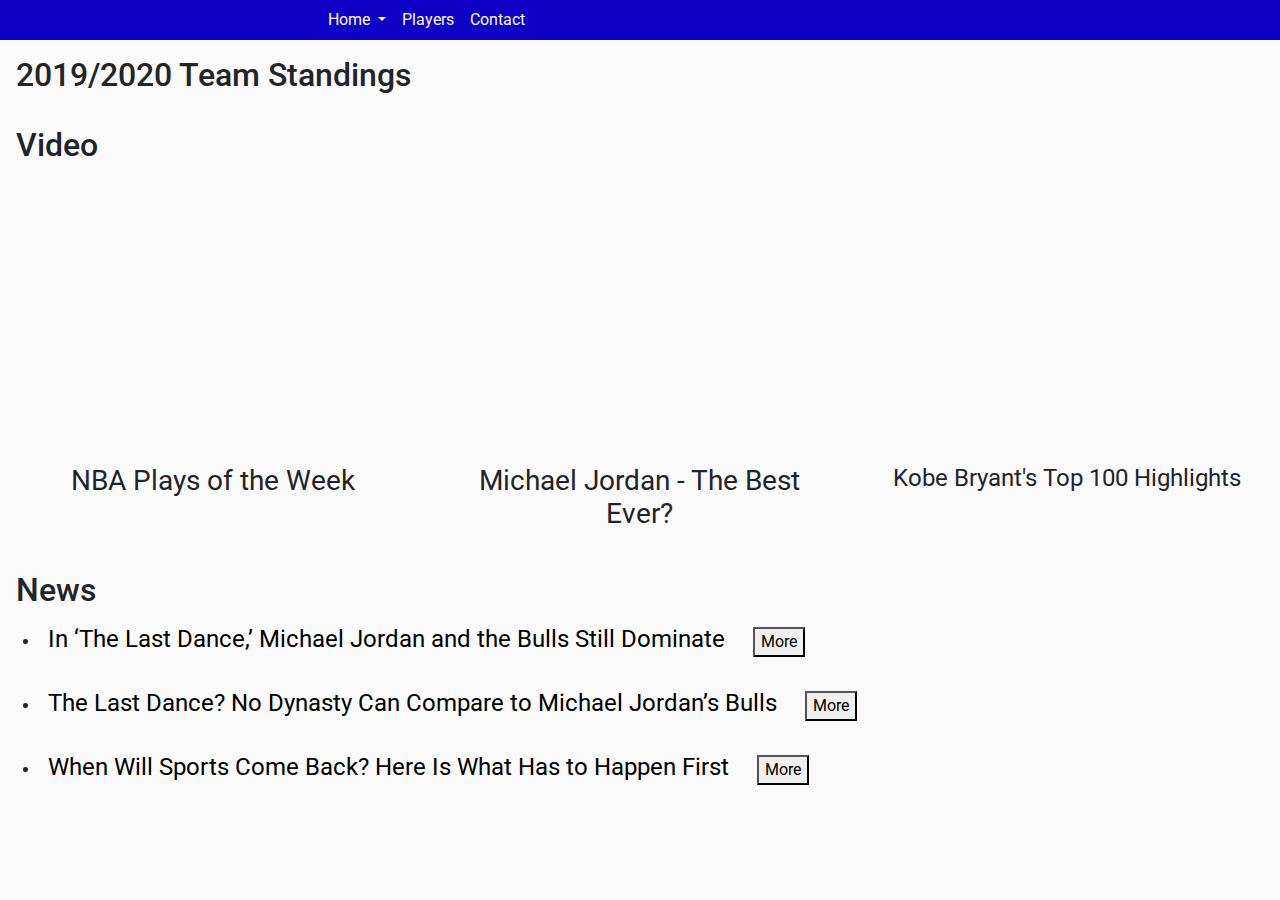
==== index.html @ 97cdc2c6 "Added styling for mobile first on index.html current sections. Empty media queries set up for respon" ====
<!DOCTYPE html>
<html lang="en">

<head>
	<meta charset="UTF-8">
	<meta name="viewport" content="width=device-width, initial-scale=1.0">
	<meta http-equiv="X-UA-Compatible" content="ie=edge">
	<title>NBA Statistics</title>

	<!-- link to bootstrap (fr. bootstrap website) -->
	<link rel="stylesheet" href="https://maxcdn.bootstrapcdn.com/bootstrap/4.0.0/css/bootstrap.min.css"
		integrity="sha384-Gn5384xqQ1aoWXA+058RXPxPg6fy4IWvTNh0E263XmFcJlSAwiGgFAW/dAiS6JXm" crossorigin="anonymous">
	<!-- link to fontawesome (fr. fontawesome website) -->
	<script src="https://kit.fontawesome.com/b3365ba79c.js" crossorigin="anonymous"></script>
	<!-- link to style sheet -->
	<link href="assets/css/style.css" rel="stylesheet" type="text/css" />
</head>

<body>

	<header>
		<div class="row no-gutters">
			<a href="index.html" class="col-3 bg-blue mr-auto">
				<div class="title"></div>
			</a>
			<div class="col-9">

				<nav class="navbar navbar-expand-sm bg-blue navbar-top-fixed">

					<!-- Taken from whiskey drop assignment -->
					<button class="navbar-toggler toggler-button ml-auto mr-auto navbar-dark" type="button" data-toggle="collapse" data-target="#navbarNavDropdown" aria-controls="navbarNavDropdown" aria-expanded="false" aria-label="togglenavigation">
                            <span class="navbar-toggler-icon ">
                            </span>
                            </button>
					<div class="collapse navbar-collapse" id="navbarNavDropdown">
						<ul class="navbar-nav">

							<!-- Taken from https://www.w3schools.com/bootstrap4/bootstrap_navbar.asp -->
							<li class="nav-item dropdown">
								<a class="nav-link dropdown-toggle text-light" href="index.html" id="navbardrop"
									data-toggle="dropdown">
									Home
								</a>
								<div class="dropdown-menu">
									<a class="dropdown-item" href="">Team Standings</a>
									<a class="dropdown-item" href="">News</a>
									<a class="dropdown-item" href="">Video</a>
								</div>
							</li>
							<li class="nav-item">
								<a class="nav-link text-light" href="player.html">Players</a>
							</li>
							<li class="nav-item">
								<a class="nav-link text-light" href="contact.html">Contact</a>
							</li>

						</ul>
					</div>
				</nav>


			</div>


		</div>
		<div class="row no-gutters">
			<div class="col section" id="teams">
				<h2 class="header">2019/2020 Team Standings</h2>
			</div>

		</div>

		<div class="video-section">
			<h2 class="header"> Video </h2>
			<div class="row no-gutters">
				<div class="col-12 col-md-4 content-video">
					<!-- Embedd links from Youtube edited with title added-->
					<iframe width="90%" height="260" src="https://www.youtube.com/embed/tKmzQI1BX3A" frameborder="0"
						allow="accelerometer; autoplay; encrypted-media; gyroscope; picture-in-picture"
						allowfullscreen></iframe>
					<h3 class="video-title">NBA Plays of the Week</h3>
				</div>
				<div class="col-12 col-md-4 content-video">
					<iframe width="90%" height="260" src="https://www.youtube.com/embed/cgBkinjGarg" frameborder="0"
						allow="accelerometer; autoplay; encrypted-media; gyroscope; picture-in-picture"
						allowfullscreen></iframe>
					<h3 class="video-title">Michael Jordan - The Best Ever?</h3>
				</div>
				<div class="col-12 col-md-4 content-video">
					<iframe width="90%" height="260" src="https://www.youtube.com/embed/OTTWedyp37o" frameborder="0"
						allow="accelerometer; autoplay; encrypted-media; gyroscope; picture-in-picture"
						allowfullscreen></iframe>
					<h4 class="video-title">Kobe Bryant's Top 100 Highlights</h4>
				</div>
			</div>
		</div>

		<div class="news-section">
			<h2 class="header"> News </h2>
			<ul>
				<li class="news">
					<a href="https://www.nytimes.com/article/the-last-dance-jordan.html" target="_blank">
						<h4>In ‘The Last Dance,’ Michael Jordan and the Bulls Still Dominate</h4>
					</a>
					<button>More</button>
                    <div class="d-none">
					<p>ESPN’s new 10-part documentary doesn’t ask Big Questions. But it does go big on a
						team whose
						personalities and feats warrant just this sort of excess.</p>
					<img class="media" src="assets/images/bulls.jpg" alt="Michael Jordan being marked by 3 defenders"/>
                    <div>
				</li>
				<li class="news">
					<a
						href="https://www.nytimes.com/2020/04/17/sports/basketball/michael-jordan-bulls-documentary.html" target="_blank">
						<h4>The Last Dance? No Dynasty Can Compare to Michael Jordan’s Bulls</h4>
					</a>
					<button>More</button>
                    <div class="d-none">
					<p>The Chicago Bulls ruled the 1990s under an intense media spotlight. A generation
						later, their greatness is still the basis for debate and, with the sports world on hold,
						must-see TV.</p>
					<img class="media" src="assets/images/michael.jpg" alt="Michael Jordan backing down in the post"/>
                    </div>
				</li>
				<li class="news">
					<a href="https://www.nytimes.com/2020/04/16/sports/coronavirus-sports-come-back.html" target="_blank">
						<h4>When Will Sports Come Back? Here Is What Has to Happen First</h4>
					</a>
					<button>More</button>
                    <div class="d-none">
					<p>Sports leagues face large, but not insurmountable, obstacles to even getting games
						back on television. Fans in the stands? Wait till next year.</p>
					<img class="media" src="assets/images/chairs.jpg" alt="Empty Seats"/>
                    </div>
				</li>
			</ul>

		</div>


		<footer>
		</footer>

		<script src="https://code.jquery.com/jquery-3.2.1.slim.min.js"
			integrity="sha384-KJ3o2DKtIkvYIK3UENzmM7KCkRr/rE9/Qpg6aAZGJwFDMVNA/GpGFF93hXpG5KkN" crossorigin="anonymous">
		</script>
		<script src="https://cdnjs.cloudflare.com/ajax/libs/popper.js/1.12.9/umd/popper.min.js"
			integrity="sha384-ApNbgh9B+Y1QKtv3Rn7W3mgPxhU9K/ScQsAP7hUibX39j7fakFPskvXusvfa0b4Q" crossorigin="anonymous">
		</script>
		<script src="https://maxcdn.bootstrapcdn.com/bootstrap/4.0.0/js/bootstrap.min.js"
			integrity="sha384-JZR6Spejh4U02d8jOt6vLEHfe/JQGiRRSQQxSfFWpi1MquVdAyjUar5+76PVCmYl" crossorigin="anonymous">
		</script>
        <script type="text/javascript" src="assets/js/script.js"></script>
</body>

</html>
---- assets/css/style.css ----
@import url('https://fonts.googleapis.com/css?family=Exo:100,200,300,400,500,600,700|Roboto:100,200,300,400,500,600,700');


body{
    background-color: rgb(250,250,250);
    padding: 0;
    margin: 0 auto;
    font-family: "Roboto",sans-serif;
    width: auto;
}

/* ---------------------------------------- Menu and logo items  --------------------------------------------------------------------*/

.navbar{
    padding: 0;
    margin:0;
    width:100%;
}

.toggler-button{
    border-color:white; 
    
}
.bg-blue {
   background-color: rgb(14, 0, 197);
}

.title {
    background-image:url("../images/NBA.jpg");
    height: 2.5rem;
    width: 100%;
    margin-left:1rem;
    background-repeat: no-repeat;
    background-position: left;
    background-size: contain;
    transition: all 2s ease-in;
  -moz-transition: all 0.5s ease;
  -webkit-transition: all 0.5s ease;
}
/* ---------------------------------------- General Section Classes  --------------------------------------------------------------------*/
.section{
    padding:0;
    margin:0;
}

.header{
    margin:1rem 1rem;
}

/* ---------------------------------------- Video   --------------------------------------------------------------------*/
.video-title{
    font-weight: 400;
    padding: 0;
    margin: 1rem 1.5rem 1.5rem;
}

.content-video{
    padding:0;
    text-align: center;
}
/* ---------------------------------------- News items  --------------------------------------------------------------------*/
.news button{
    margin-left:1rem;
    margin-bottom:2rem;
}
.news a{
    text-decoration: none;
    color:black;
}
.news h4{
    padding:0.5rem 0.5rem;
    display:inline;
    font-weight: 400;
}
.news p{
    display:inline-block;
    text-emphasis: wrap;
}
.media {
    width:15.63rem;
    height:9.375rem;
    display:inline-block;
    margin-bottom: 1.5rem;    
}
/* ---------------------------------------- Responsive Design Elements --------------------------------------------------------------------*/
@media screen and (min-width: 765px) {
  
}

@media only screen and (min-width:769px) and (max-width: 1023px){
    
}

@media only screen and (min-width: 1026px){
    
}
/* ---------------------------------------- Interactivity classes --------------------------------------------------------------------*/
.underline{
    text-decoration: underline;
    color:black;
}
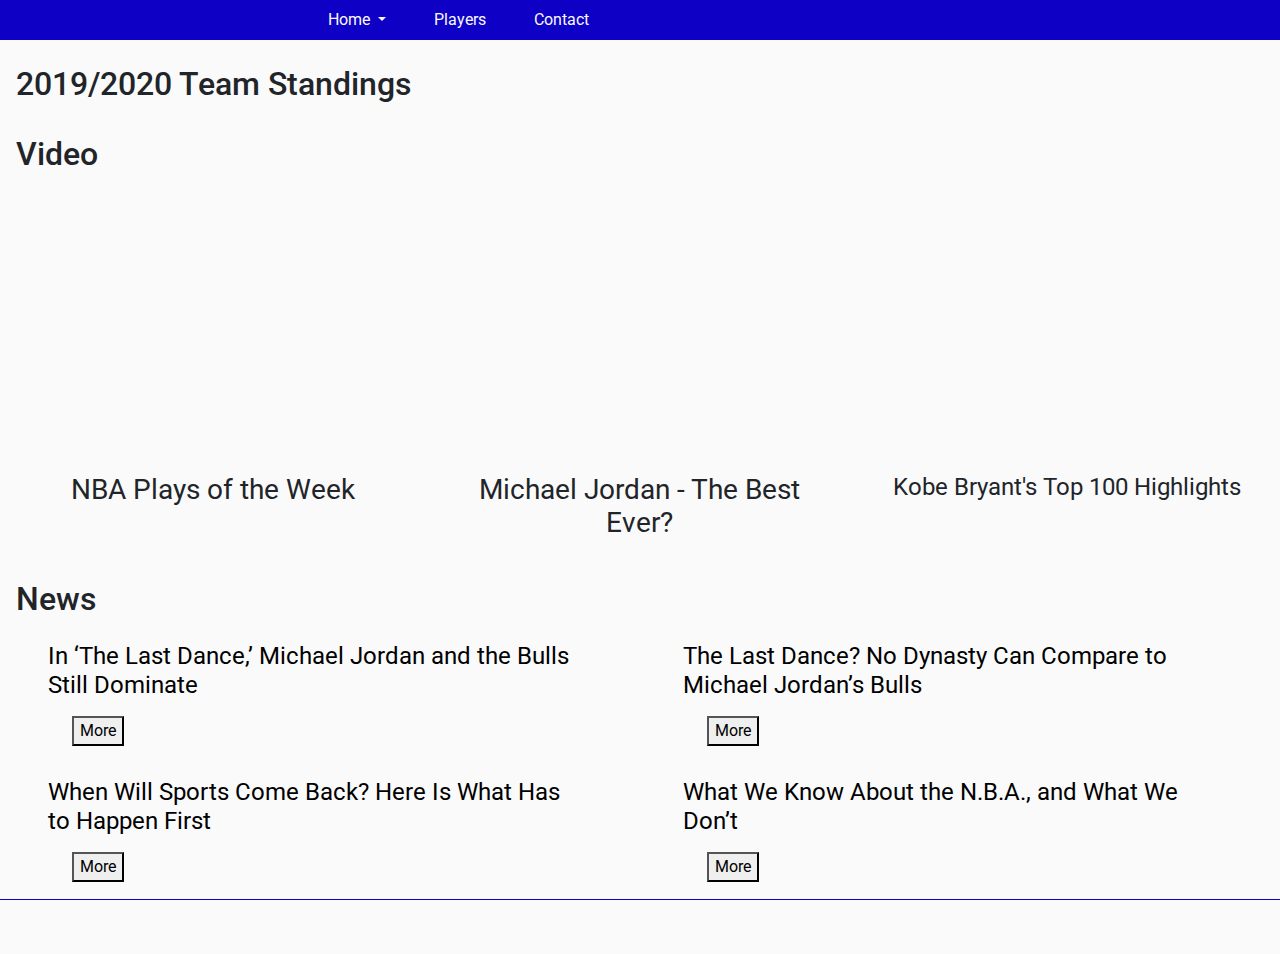
==== commit 226a0b96: "Added anchor element to news items. Added contact framework to contact page - needs css styling" ====
--- a/index.html
+++ b/index.html
@@ -19,14 +19,14 @@
 <body>
 
 	<header>
-		<div class="row no-gutters">
-			<a href="index.html" class="col-3 bg-blue mr-auto">
-				<div class="title"></div>
-			</a>
-			<div class="col-9">
-
-				<nav class="navbar navbar-expand-sm bg-blue navbar-top-fixed">
-
+		<div class="row no-gutters menu">
+
+			<div class="col">
+
+				<nav class="navbar fixed-top navbar-expand-sm bg-blue navbar-top-fixed">
+					<a href="index.html" class="col-3 bg-blue mr-auto">
+						<div class="title"></div>
+					</a>
 					<!-- Taken from whiskey drop assignment -->
 					<button class="navbar-toggler toggler-button ml-auto mr-auto navbar-dark" type="button" data-toggle="collapse" data-target="#navbarNavDropdown" aria-controls="navbarNavDropdown" aria-expanded="false" aria-label="togglenavigation">
                             <span class="navbar-toggler-icon ">
@@ -42,6 +42,7 @@
 									Home
 								</a>
 								<div class="dropdown-menu">
+									<a class="dropdown-item" href="index.html">Home</a>
 									<a class="dropdown-item" href="">Team Standings</a>
 									<a class="dropdown-item" href="">News</a>
 									<a class="dropdown-item" href="">Video</a>
@@ -63,95 +64,155 @@
 
 
 		</div>
+	</header>
+
+	<div class="row no-gutters">
+		<div class="col section" id="teams">
+			<h2 class="header">2019/2020 Team Standings</h2>
+		</div>
+
+	</div>
+
+
+	<div class="video-section">
+		<h2 class="header"> Video </h2>
 		<div class="row no-gutters">
-			<div class="col section" id="teams">
-				<h2 class="header">2019/2020 Team Standings</h2>
-			</div>
-
-		</div>
-
-		<div class="video-section">
-			<h2 class="header"> Video </h2>
-			<div class="row no-gutters">
-				<div class="col-12 col-md-4 content-video">
-					<!-- Embedd links from Youtube edited with title added-->
-					<iframe width="90%" height="260" src="https://www.youtube.com/embed/tKmzQI1BX3A" frameborder="0"
-						allow="accelerometer; autoplay; encrypted-media; gyroscope; picture-in-picture"
-						allowfullscreen></iframe>
-					<h3 class="video-title">NBA Plays of the Week</h3>
-				</div>
-				<div class="col-12 col-md-4 content-video">
-					<iframe width="90%" height="260" src="https://www.youtube.com/embed/cgBkinjGarg" frameborder="0"
-						allow="accelerometer; autoplay; encrypted-media; gyroscope; picture-in-picture"
-						allowfullscreen></iframe>
-					<h3 class="video-title">Michael Jordan - The Best Ever?</h3>
-				</div>
-				<div class="col-12 col-md-4 content-video">
-					<iframe width="90%" height="260" src="https://www.youtube.com/embed/OTTWedyp37o" frameborder="0"
-						allow="accelerometer; autoplay; encrypted-media; gyroscope; picture-in-picture"
-						allowfullscreen></iframe>
-					<h4 class="video-title">Kobe Bryant's Top 100 Highlights</h4>
-				</div>
-			</div>
-		</div>
-
-		<div class="news-section">
-			<h2 class="header"> News </h2>
-			<ul>
-				<li class="news">
-					<a href="https://www.nytimes.com/article/the-last-dance-jordan.html" target="_blank">
-						<h4>In ‘The Last Dance,’ Michael Jordan and the Bulls Still Dominate</h4>
-					</a>
-					<button>More</button>
-                    <div class="d-none">
-					<p>ESPN’s new 10-part documentary doesn’t ask Big Questions. But it does go big on a
-						team whose
-						personalities and feats warrant just this sort of excess.</p>
-					<img class="media" src="assets/images/bulls.jpg" alt="Michael Jordan being marked by 3 defenders"/>
-                    <div>
-				</li>
-				<li class="news">
-					<a
-						href="https://www.nytimes.com/2020/04/17/sports/basketball/michael-jordan-bulls-documentary.html" target="_blank">
-						<h4>The Last Dance? No Dynasty Can Compare to Michael Jordan’s Bulls</h4>
-					</a>
-					<button>More</button>
-                    <div class="d-none">
-					<p>The Chicago Bulls ruled the 1990s under an intense media spotlight. A generation
-						later, their greatness is still the basis for debate and, with the sports world on hold,
-						must-see TV.</p>
-					<img class="media" src="assets/images/michael.jpg" alt="Michael Jordan backing down in the post"/>
+			<div class="col-12 col-md-4 content-video">
+				<!-- Embedd links from Youtube edited with title added-->
+				<iframe width="90%" height="260" src="https://www.youtube.com/embed/tKmzQI1BX3A" frameborder="0"
+					allow="accelerometer; autoplay; encrypted-media; gyroscope; picture-in-picture"
+					allowfullscreen></iframe>
+				<h3 class="video-title">NBA Plays of the Week</h3>
+			</div>
+			<div class="col-12 col-md-4 content-video">
+				<iframe width="90%" height="260" src="https://www.youtube.com/embed/cgBkinjGarg" frameborder="0"
+					allow="accelerometer; autoplay; encrypted-media; gyroscope; picture-in-picture"
+					allowfullscreen></iframe>
+				<h3 class="video-title">Michael Jordan - The Best Ever?</h3>
+			</div>
+			<div class="col-12 col-md-4 content-video">
+				<iframe width="90%" height="260" src="https://www.youtube.com/embed/OTTWedyp37o" frameborder="0"
+					allow="accelerometer; autoplay; encrypted-media; gyroscope; picture-in-picture"
+					allowfullscreen></iframe>
+				<h4 class="video-title">Kobe Bryant's Top 100 Highlights</h4>
+			</div>
+		</div>
+	</div>
+
+	<div class="news-section">
+		<h2 class="header"> News </h2>
+		<ul>
+			<div class="row">
+				<div class="col-12 col-lg-6">
+					<li class="news">
+						<a href="https://www.nytimes.com/article/the-last-dance-jordan.html" target="_blank">
+							<h4>In ‘The Last Dance,’ Michael Jordan and the Bulls Still Dominate</h4>
+						</a>
+						<button>More</button>
+						<div class="d-none">
+							<p>ESPN’s new 10-part documentary doesn’t ask Big Questions. But it does go big on a
+								team whose
+								personalities and feats warrant just this sort of excess <a
+									href="https://www.nytimes.com/article/the-last-dance-jordan.html"
+									target="_blank"><strong>. . . Read
+									More</strong></a></p>
+							<img class="media" src="assets/images/bulls.jpg" alt="Michael Jordan being marked by 3 defenders"/>
+							<div>
+					</li>
+				</div>
+				<div class="col-12 col-lg-6">
+					<li class="news">
+						<a href="https://www.nytimes.com/2020/04/17/sports/basketball/michael-jordan-bulls-documentary.html"
+							target="_blank">
+							<h4>The Last Dance? No Dynasty Can Compare to Michael Jordan’s Bulls</h4>
+						</a>
+						<button>More</button>
+						<div class="d-none">
+							<p>The Chicago Bulls ruled the 1990s under an intense media spotlight. A generation
+								later, their greatness is still the basis for debate and, with the sports world on hold,
+								must-see TV<a
+									href="https://www.nytimes.com/2020/04/17/sports/basketball/michael-jordan-bulls-documentary.html" target="_blank"><strong>. . . Read
+									More</strong></a></p>
+							<img class="media" src="assets/images/michael.jpg" alt="Michael Jordan backing down in the post"/>
                     </div>
-				</li>
-				<li class="news">
-					<a href="https://www.nytimes.com/2020/04/16/sports/coronavirus-sports-come-back.html" target="_blank">
-						<h4>When Will Sports Come Back? Here Is What Has to Happen First</h4>
-					</a>
-					<button>More</button>
-                    <div class="d-none">
-					<p>Sports leagues face large, but not insurmountable, obstacles to even getting games
-						back on television. Fans in the stands? Wait till next year.</p>
-					<img class="media" src="assets/images/chairs.jpg" alt="Empty Seats"/>
+					</li>
+				</div>
+				<div class="col-12 col-lg-6">
+					<li class="news">
+						<a href="https://www.nytimes.com/2020/04/16/sports/coronavirus-sports-come-back.html"
+							target="_blank">
+							<h4>When Will Sports Come Back? Here Is What Has to Happen First</h4>
+						</a>
+						<button>More</button>
+						<div class="d-none">
+							<p>Sports leagues face large, but not insurmountable, obstacles to even getting games
+								back on television. Fans in the stands? Wait till next year<a
+									href="https://www.nytimes.com/2020/04/16/sports/coronavirus-sports-come-back.html" target="_blank"><strong>. . . Read
+									More</strong></a></p>
+							<img class="media" src="assets/images/chairs.jpg" alt="Empty Seats"/>
                     </div>
-				</li>
-			</ul>
-
-		</div>
-
-
-		<footer>
-		</footer>
-
-		<script src="https://code.jquery.com/jquery-3.2.1.slim.min.js"
-			integrity="sha384-KJ3o2DKtIkvYIK3UENzmM7KCkRr/rE9/Qpg6aAZGJwFDMVNA/GpGFF93hXpG5KkN" crossorigin="anonymous">
-		</script>
-		<script src="https://cdnjs.cloudflare.com/ajax/libs/popper.js/1.12.9/umd/popper.min.js"
-			integrity="sha384-ApNbgh9B+Y1QKtv3Rn7W3mgPxhU9K/ScQsAP7hUibX39j7fakFPskvXusvfa0b4Q" crossorigin="anonymous">
-		</script>
-		<script src="https://maxcdn.bootstrapcdn.com/bootstrap/4.0.0/js/bootstrap.min.js"
-			integrity="sha384-JZR6Spejh4U02d8jOt6vLEHfe/JQGiRRSQQxSfFWpi1MquVdAyjUar5+76PVCmYl" crossorigin="anonymous">
-		</script>
-        <script type="text/javascript" src="assets/js/script.js"></script>
+					</li>
+				</div>
+				<div class="col-12 col-lg-6">
+					<li class="news">
+						<a href="https://www.nytimes.com/2020/04/15/sports/basketball/corona-nba-suspended.html"
+							target="_blank">
+							<h4>What We Know About the N.B.A., and What We Don’t</h4>
+						</a>
+						<button>More</button>
+						<div class="d-none">
+							<p>In this week’s newsletter, Marc Stein outlines six things to know about the suspended
+								N.B.A. season and discusses ways the league can honor David Stern<a
+									href="https://www.nytimes.com/2020/04/15/sports/basketball/corona-nba-suspended.html" target="_blank"><strong>. . . Read
+									More</strong></a></p>
+							<img class="media" src="assets/images/physio.jpg" alt="Empty Seats"/>
+                    </div>
+					</li>
+				</div>
+			</div>
+		</ul>
+	</div>
+
+
+	<footer class="fixed-bottom bg-blue">
+		<div class="container">
+			<div class="row">
+				<div class="col-4">
+					<a class="icon" href="https://www.nba.com/?10" target="_blank">
+						<i class="fas fa-basketball-ball"></i> </i>
+					</a>
+				</div>
+				<div class="col-4">
+					<a class="icon" href="https://www.facebook.com/nba/" target="_blank">
+						<i class="fab fa-facebook-square">  </i>
+					</a>
+				</div>
+				<div class="col-4">
+					<a class="icon" href="https://www.linkedin.com/company/national-basketball-association/"
+						target="_blank">
+						<i class="fab fa-linkedin">  </i>
+					</a>
+				</div>
+
+
+			</div>
+
+
+		</div>
+
+
+	</footer>
+
+	<script src="https://code.jquery.com/jquery-3.2.1.slim.min.js"
+		integrity="sha384-KJ3o2DKtIkvYIK3UENzmM7KCkRr/rE9/Qpg6aAZGJwFDMVNA/GpGFF93hXpG5KkN" crossorigin="anonymous">
+	</script>
+	<script src="https://cdnjs.cloudflare.com/ajax/libs/popper.js/1.12.9/umd/popper.min.js"
+		integrity="sha384-ApNbgh9B+Y1QKtv3Rn7W3mgPxhU9K/ScQsAP7hUibX39j7fakFPskvXusvfa0b4Q" crossorigin="anonymous">
+	</script>
+	<script src="https://maxcdn.bootstrapcdn.com/bootstrap/4.0.0/js/bootstrap.min.js"
+		integrity="sha384-JZR6Spejh4U02d8jOt6vLEHfe/JQGiRRSQQxSfFWpi1MquVdAyjUar5+76PVCmYl" crossorigin="anonymous">
+	</script>
+	<script type="text/javascript" src="assets/js/script.js"></script>
 </body>
 
 </html>--- a/assets/css/style.css
+++ b/assets/css/style.css
@@ -4,17 +4,20 @@
 body{
     background-color: rgb(250,250,250);
     padding: 0;
-    margin: 0 auto;
+    margin: 3rem auto;
     font-family: "Roboto",sans-serif;
     width: auto;
 }
 
-/* ---------------------------------------- Menu and logo items  --------------------------------------------------------------------*/
+/* ---------------------------------------- Header, Footer and logo items  --------------------------------------------------------------------*/
 
 .navbar{
     padding: 0;
     margin:0;
     width:100%;
+}
+.nav-item{
+    margin-right: 2rem;
 }
 
 .toggler-button{
@@ -36,6 +39,13 @@
     transition: all 2s ease-in;
   -moz-transition: all 0.5s ease;
   -webkit-transition: all 0.5s ease;
+}
+.icon{
+    color:white;
+    text-decoration: none;
+}
+.page-footer{
+    text-align: center;
 }
 /* ---------------------------------------- General Section Classes  --------------------------------------------------------------------*/
 .section{
@@ -60,8 +70,7 @@
 }
 /* ---------------------------------------- News items  --------------------------------------------------------------------*/
 .news button{
-    margin-left:1rem;
-    margin-bottom:2rem;
+    margin:0 0 1.5rem 2rem;
 }
 .news a{
     text-decoration: none;
@@ -69,30 +78,80 @@
 }
 .news h4{
     padding:0.5rem 0.5rem;
-    display:inline;
     font-weight: 400;
 }
 .news p{
     display:inline-block;
     text-emphasis: wrap;
+    padding: 0 0.5rem;
+    margin: 0;
+}
+.news a{
+    display:inline;
+}
+
+.news-section ul {
+list-style-type: none;
+
 }
 .media {
     width:15.63rem;
     height:9.375rem;
-    display:inline-block;
-    margin-bottom: 1.5rem;    
+    margin: auto 1.5rem;    
+}
+/* ---------------------------------------- Contact Form --------------------------------------------------------------------*/
+.contact-heading{
+    font-family: "Exo", sans-serif;
+    font-weight: 100;
+    margin-top: 25px;
+    margin-bottom: 20px;
+}
+
+.center-form {
+    padding-top: 10px;
+    margin: 0 auto;
+    max-width: 70%;
+    display: inline;
 }
 /* ---------------------------------------- Responsive Design Elements --------------------------------------------------------------------*/
-@media screen and (min-width: 765px) {
-  
+@media screen and (min-width: 600px) {
+  .news p{
+      width:50%;
+  }
+  .news h4{
+      margin-right: 10%;
+      display: block;
+  }
+  .media{
+      display:inline-block;
+      position:relative;
+      bottom:1rem;
+  }
+ 
 }
 
-@media only screen and (min-width:769px) and (max-width: 1023px){
+@media only screen and (min-width:768px) and (max-width: 1025px){
     
+    .media{
+        position:static;
+        margin-left: 10%;
+    }
+    .news p{
+        width:90%;
+        padding: 1rem 0.5rem;
+    }
+    .news h4{
+      margin: 0;    
+  }
+    .icon{
+        font-size: 1.5rem;
+    }
 }
 
 @media only screen and (min-width: 1026px){
-    
+.icon{
+        font-size: 1.5rem;
+    }
 }
 /* ---------------------------------------- Interactivity classes --------------------------------------------------------------------*/
 .underline{
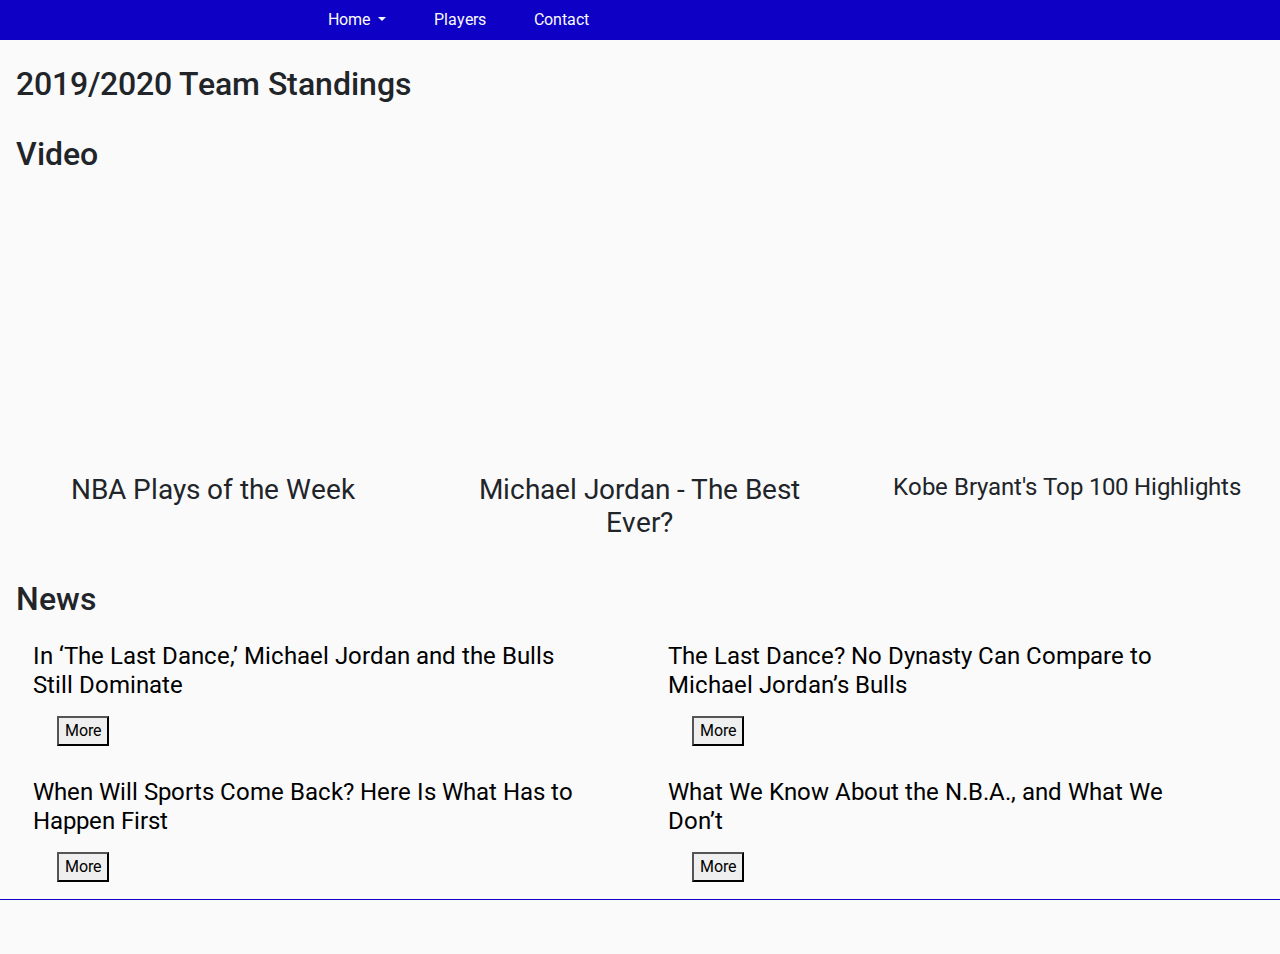
==== commit f3f709c8: "Added some javascript interactivity and scroll function to main page. Initiated player data requests" ====
--- a/index.html
+++ b/index.html
@@ -43,9 +43,9 @@
 								</a>
 								<div class="dropdown-menu">
 									<a class="dropdown-item" href="index.html">Home</a>
-									<a class="dropdown-item" href="">Team Standings</a>
-									<a class="dropdown-item" href="">News</a>
-									<a class="dropdown-item" href="">Video</a>
+									<button class="dropdown-item"  onclick="scrollToStandings()">Team Standings</button>
+									<button class="dropdown-item"  onclick="scrollToNews()">News</button>
+									<button class="dropdown-item"  onclick="scrollToVideo()">Video</button>
 								</div>
 							</li>
 							<li class="nav-item">
@@ -66,16 +66,19 @@
 		</div>
 	</header>
 
-	<div class="row no-gutters">
+	<div class="row no-gutters team-standings">
+		<div class="col-12">
+			<h2 class="header" id="standings-header">2019/2020 Team Standings</h2>
+		</div>
 		<div class="col section" id="teams">
-			<h2 class="header">2019/2020 Team Standings</h2>
+        <h2 id="error" class="d-none" > Data not currently available - Please try again later. </h2>
 		</div>
 
 	</div>
 
 
 	<div class="video-section">
-		<h2 class="header"> Video </h2>
+		<h2 class="header" id="video-header"> Video </h2>
 		<div class="row no-gutters">
 			<div class="col-12 col-md-4 content-video">
 				<!-- Embedd links from Youtube edited with title added-->
@@ -100,7 +103,7 @@
 	</div>
 
 	<div class="news-section">
-		<h2 class="header"> News </h2>
+		<h2 class="header" id="news-header"> News </h2>
 		<ul>
 			<div class="row">
 				<div class="col-12 col-lg-6">
@@ -131,7 +134,8 @@
 							<p>The Chicago Bulls ruled the 1990s under an intense media spotlight. A generation
 								later, their greatness is still the basis for debate and, with the sports world on hold,
 								must-see TV<a
-									href="https://www.nytimes.com/2020/04/17/sports/basketball/michael-jordan-bulls-documentary.html" target="_blank"><strong>. . . Read
+									href="https://www.nytimes.com/2020/04/17/sports/basketball/michael-jordan-bulls-documentary.html"
+									target="_blank"><strong>. . . Read
 									More</strong></a></p>
 							<img class="media" src="assets/images/michael.jpg" alt="Michael Jordan backing down in the post"/>
                     </div>
@@ -147,7 +151,8 @@
 						<div class="d-none">
 							<p>Sports leagues face large, but not insurmountable, obstacles to even getting games
 								back on television. Fans in the stands? Wait till next year<a
-									href="https://www.nytimes.com/2020/04/16/sports/coronavirus-sports-come-back.html" target="_blank"><strong>. . . Read
+									href="https://www.nytimes.com/2020/04/16/sports/coronavirus-sports-come-back.html"
+									target="_blank"><strong>. . . Read
 									More</strong></a></p>
 							<img class="media" src="assets/images/chairs.jpg" alt="Empty Seats"/>
                     </div>
@@ -163,7 +168,8 @@
 						<div class="d-none">
 							<p>In this week’s newsletter, Marc Stein outlines six things to know about the suspended
 								N.B.A. season and discusses ways the league can honor David Stern<a
-									href="https://www.nytimes.com/2020/04/15/sports/basketball/corona-nba-suspended.html" target="_blank"><strong>. . . Read
+									href="https://www.nytimes.com/2020/04/15/sports/basketball/corona-nba-suspended.html"
+									target="_blank"><strong>. . . Read
 									More</strong></a></p>
 							<img class="media" src="assets/images/physio.jpg" alt="Empty Seats"/>
                     </div>
@@ -203,9 +209,8 @@
 
 	</footer>
 
-	<script src="https://code.jquery.com/jquery-3.2.1.slim.min.js"
-		integrity="sha384-KJ3o2DKtIkvYIK3UENzmM7KCkRr/rE9/Qpg6aAZGJwFDMVNA/GpGFF93hXpG5KkN" crossorigin="anonymous">
-	</script>
+	<script src="https://code.jquery.com/jquery-3.5.0.min.js"
+		integrity="sha256-xNzN2a4ltkB44Mc/Jz3pT4iU1cmeR0FkXs4pru/JxaQ=" crossorigin="anonymous"></script>
 	<script src="https://cdnjs.cloudflare.com/ajax/libs/popper.js/1.12.9/umd/popper.min.js"
 		integrity="sha384-ApNbgh9B+Y1QKtv3Rn7W3mgPxhU9K/ScQsAP7hUibX39j7fakFPskvXusvfa0b4Q" crossorigin="anonymous">
 	</script>
--- a/assets/css/style.css
+++ b/assets/css/style.css
@@ -7,6 +7,9 @@
     margin: 3rem auto;
     font-family: "Roboto",sans-serif;
     width: auto;
+}
+.row div{
+    padding:0;
 }
 
 /* ---------------------------------------- Header, Footer and logo items  --------------------------------------------------------------------*/
@@ -44,7 +47,7 @@
     color:white;
     text-decoration: none;
 }
-.page-footer{
+footer{
     text-align: center;
 }
 /* ---------------------------------------- General Section Classes  --------------------------------------------------------------------*/
@@ -55,6 +58,22 @@
 
 .header{
     margin:1rem 1rem;
+}
+/* ---------------------------------------- Conference Standings --------------------------------------------------------------------*/
+
+.conference-standings{
+    width: 80%;
+    margin: 0 auto;
+    text-align: center;
+}
+.conference-standings th{
+    color: white;
+    background-color: rgb(14, 0, 197);
+}
+.logo{
+    display:contain;
+    background-repeat: no-repeat;
+    width:30px;
 }
 
 /* ---------------------------------------- Video   --------------------------------------------------------------------*/
@@ -71,6 +90,9 @@
 /* ---------------------------------------- News items  --------------------------------------------------------------------*/
 .news button{
     margin:0 0 1.5rem 2rem;
+}
+.news div{
+    margin: 1rem 0;
 }
 .news a{
     text-decoration: none;
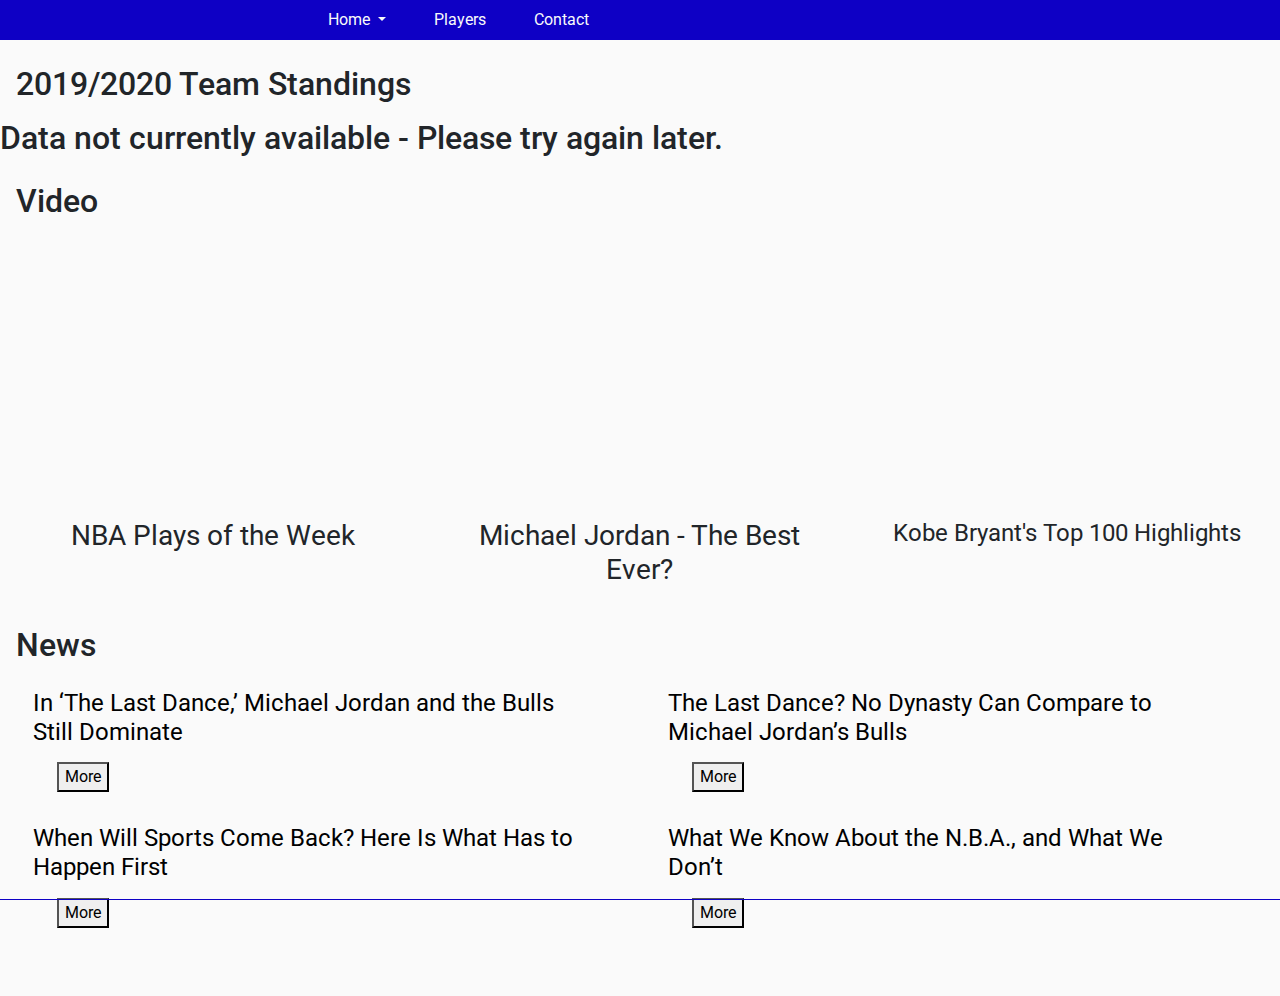
==== commit ce4646df: "Fixed bug with nav burger not showing on smaller screen sized. Responsive design added and tested fo" ====
--- a/index.html
+++ b/index.html
@@ -42,7 +42,6 @@
 									Home
 								</a>
 								<div class="dropdown-menu">
-									<a class="dropdown-item" href="index.html">Home</a>
 									<button class="dropdown-item"  onclick="scrollToStandings()">Team Standings</button>
 									<button class="dropdown-item"  onclick="scrollToNews()">News</button>
 									<button class="dropdown-item"  onclick="scrollToVideo()">Video</button>
@@ -209,14 +208,8 @@
 
 	</footer>
 
-	<script src="https://code.jquery.com/jquery-3.5.0.min.js"
-		integrity="sha256-xNzN2a4ltkB44Mc/Jz3pT4iU1cmeR0FkXs4pru/JxaQ=" crossorigin="anonymous"></script>
-	<script src="https://cdnjs.cloudflare.com/ajax/libs/popper.js/1.12.9/umd/popper.min.js"
-		integrity="sha384-ApNbgh9B+Y1QKtv3Rn7W3mgPxhU9K/ScQsAP7hUibX39j7fakFPskvXusvfa0b4Q" crossorigin="anonymous">
-	</script>
-	<script src="https://maxcdn.bootstrapcdn.com/bootstrap/4.0.0/js/bootstrap.min.js"
-		integrity="sha384-JZR6Spejh4U02d8jOt6vLEHfe/JQGiRRSQQxSfFWpi1MquVdAyjUar5+76PVCmYl" crossorigin="anonymous">
-	</script>
+	<script type="text/javascript" src="https://cdnjs.cloudflare.com/ajax/libs/jquery/3.1.1/jquery.min.js"></script>
+	<script src="https://maxcdn.bootstrapcdn.com/bootstrap/4.0.0/js/bootstrap.min.js" integrity="sha384-JZR6Spejh4U02d8jOt6vLEHfe/JQGiRRSQQxSfFWpi1MquVdAyjUar5+76PVCmYl" crossorigin="anonymous"></script>
 	<script type="text/javascript" src="assets/js/script.js"></script>
 </body>
 
--- a/assets/css/style.css
+++ b/assets/css/style.css
@@ -7,6 +7,7 @@
     margin: 3rem auto;
     font-family: "Roboto",sans-serif;
     width: auto;
+    height: 100vh;
 }
 .row div{
     padding:0;
@@ -73,7 +74,7 @@
 .logo{
     display:contain;
     background-repeat: no-repeat;
-    width:30px;
+    height: 50px;
 }
 
 /* ---------------------------------------- Video   --------------------------------------------------------------------*/
@@ -135,6 +136,98 @@
     max-width: 70%;
     display: inline;
 }
+/* ---------------------------------------- Player Data --------------------------------------------------------------------*/
+.player-header{
+    font-weight: 300;
+}
+.data{
+    margin: 0 auto;
+}
+.player-data{
+text-align: center;
+margin: 0 auto;
+width:90%;
+}
+#player-image-container{
+    text-align: center;
+}
+#nba-user-data{
+    margin: 3rem auto;
+}
+.player-header{
+    padding: 1rem 0;
+    font-size: 1.5rem;
+    margin: 0 1.5rem;
+}
+
+.headshot{
+    display: contain;
+    background-repeat: no-repeat;
+    padding-bottom: 2rem;
+    transition: all 2s ease-in;
+  -moz-transition: all 0.5s ease;
+  -webkit-transition: all 0.5s ease;
+}
+.player-form{
+    margin:0 auto;
+}
+/* ---------------------------------------- Auto Complete --------------------------------------------------------------------*/
+.autocomplete {
+  position: relative;
+  display: inline-block;
+}
+
+.autocomplete-items {
+  position: absolute;
+  border: 1px solid #d4d4d4;
+  border-bottom: none;
+  border-top: none;
+  z-index: 99;
+  top: 100%;
+  left: 0;
+  right: 0;
+}
+.autocomplete-items div {
+  padding: 10px;
+  cursor: pointer;
+  background-color: #fff;
+  border-bottom: 1px solid #d4d4d4;
+}
+.autocomplete-items div:hover {
+  background-color: #e9e9e9;
+}
+.autocomplete-active {
+  background-color: DodgerBlue !important;
+  color: #ffffff;
+}
+/* ---------------------------------------- Player & Loader Images --------------------------------------------------------------------*/
+.gallery{
+  clear:both;
+  line-height: 0;
+  column-count: 2;
+  column-gap: 0px;
+  margin: 0 20px;
+
+}
+.gallery-item{
+    width:100%;
+}
+
+#loader{
+    
+    margin: 2rem auto;
+    text-align: center;
+}
+#loader img{
+    width: 20%;
+    height: auto;
+    transition: all 2s ease-in;
+  -moz-transition: all 0.5s ease;
+  -webkit-transition: all 0.5s ease;
+    
+}
+
+
 /* ---------------------------------------- Responsive Design Elements --------------------------------------------------------------------*/
 @media screen and (min-width: 600px) {
   .news p{
@@ -149,11 +242,16 @@
       position:relative;
       bottom:1rem;
   }
- 
+  .gallery{
+ column-count: 3;
+ margin-bottom: 3rem;
+  }
 }
 
 @media only screen and (min-width:768px) and (max-width: 1025px){
-    
+    .player-image-container{ 
+        margin-left:auto;
+    }
     .media{
         position:static;
         margin-left: 10%;
@@ -174,9 +272,18 @@
 .icon{
         font-size: 1.5rem;
     }
-}
+    
+}
+
+
 /* ---------------------------------------- Interactivity classes --------------------------------------------------------------------*/
 .underline{
     text-decoration: underline;
     color:black;
+}
+.uppercase{
+    text-transform: uppercase;
+}
+.image-highlight{
+    opacity: 0.6;
 }